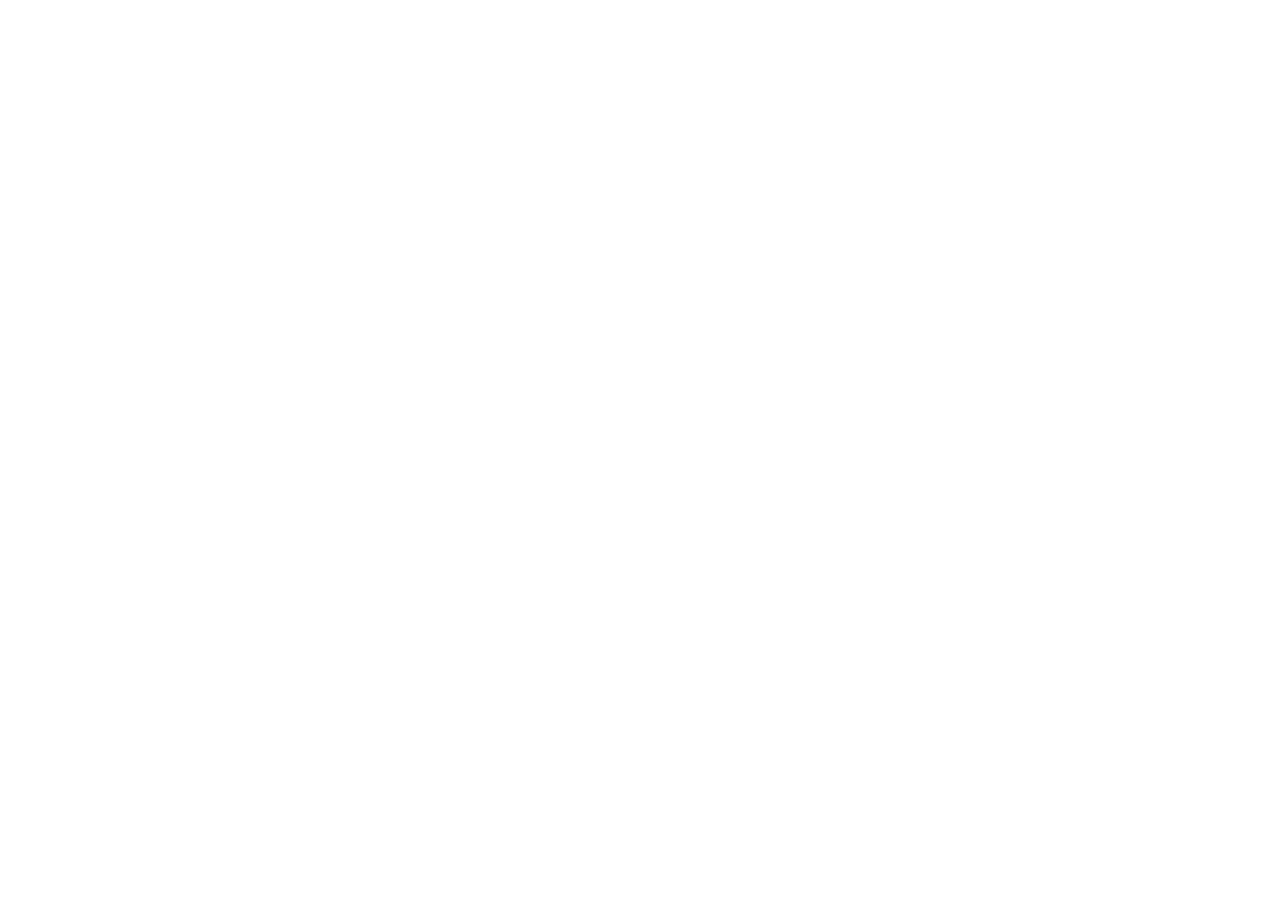
==== index.html @ e868025a "primer pagina con CSS" ====
<!DOCTYPE html>
<html lang="en">
<head>
    <meta charset="UTF-8">
    <meta name="viewport" content="width=device-width, initial-scale=1.0">
    <title>Document</title>
</head>
<body>
    
</body>
</html>
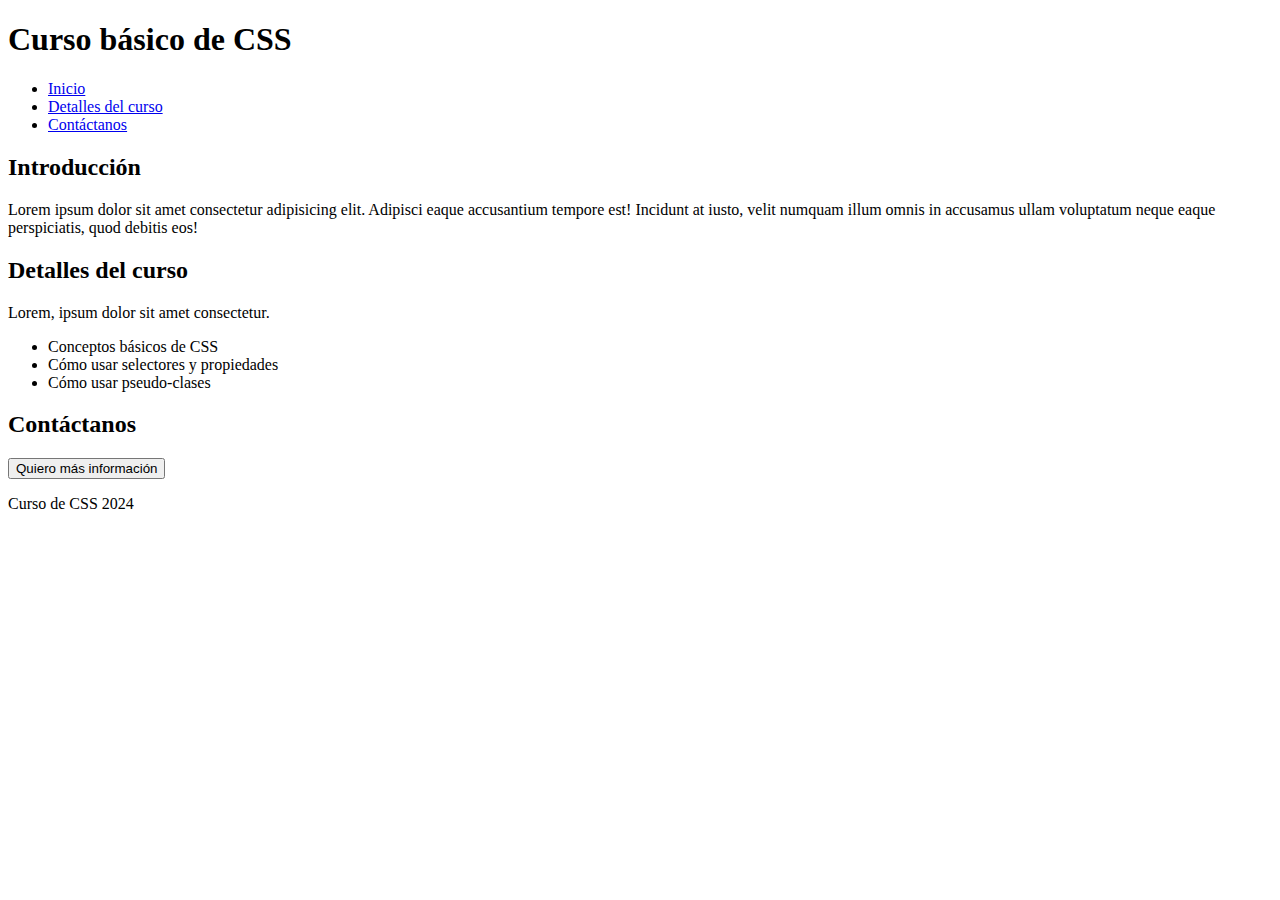
==== commit 30bcf615: "elementos de HTML" ====
--- a/index.html
+++ b/index.html
@@ -6,6 +6,37 @@
     <title>Document</title>
 </head>
 <body>
-    
+    <header>
+        <h1>Curso básico de CSS</h1>
+        <nav>
+            <ul>
+                <li><a href="#inicio">Inicio</a></li>
+                <li><a href="#detalles">Detalles del curso</a></li>
+                <li><a href="#contacto">Contáctanos</a></li>
+            </ul>
+        </nav>
+    </header>
+    <main>
+        <section id="inicio">
+            <h2>Introducción</h2>
+            <p>Lorem ipsum dolor sit amet consectetur adipisicing elit. Adipisci eaque accusantium tempore est! Incidunt at iusto, velit numquam illum omnis in accusamus ullam voluptatum neque eaque perspiciatis, quod debitis eos!</p>
+        </section>
+        <section id="detalles">
+            <h2>Detalles del curso</h2>
+            <p>Lorem, ipsum dolor sit amet consectetur.</p>
+            <ul>
+                <li>Conceptos básicos de CSS</li>
+                <li>Cómo usar selectores y propiedades</li>
+                <li>Cómo usar pseudo-clases</li>
+            </ul>
+        </section>
+        <section id="contacto">
+            <h2>Contáctanos</h2>
+            <button>Quiero más información</button>
+        </section>
+    </main>
+    <footer>
+        <p>Curso de CSS 2024</p>
+    </footer>
 </body>
 </html>